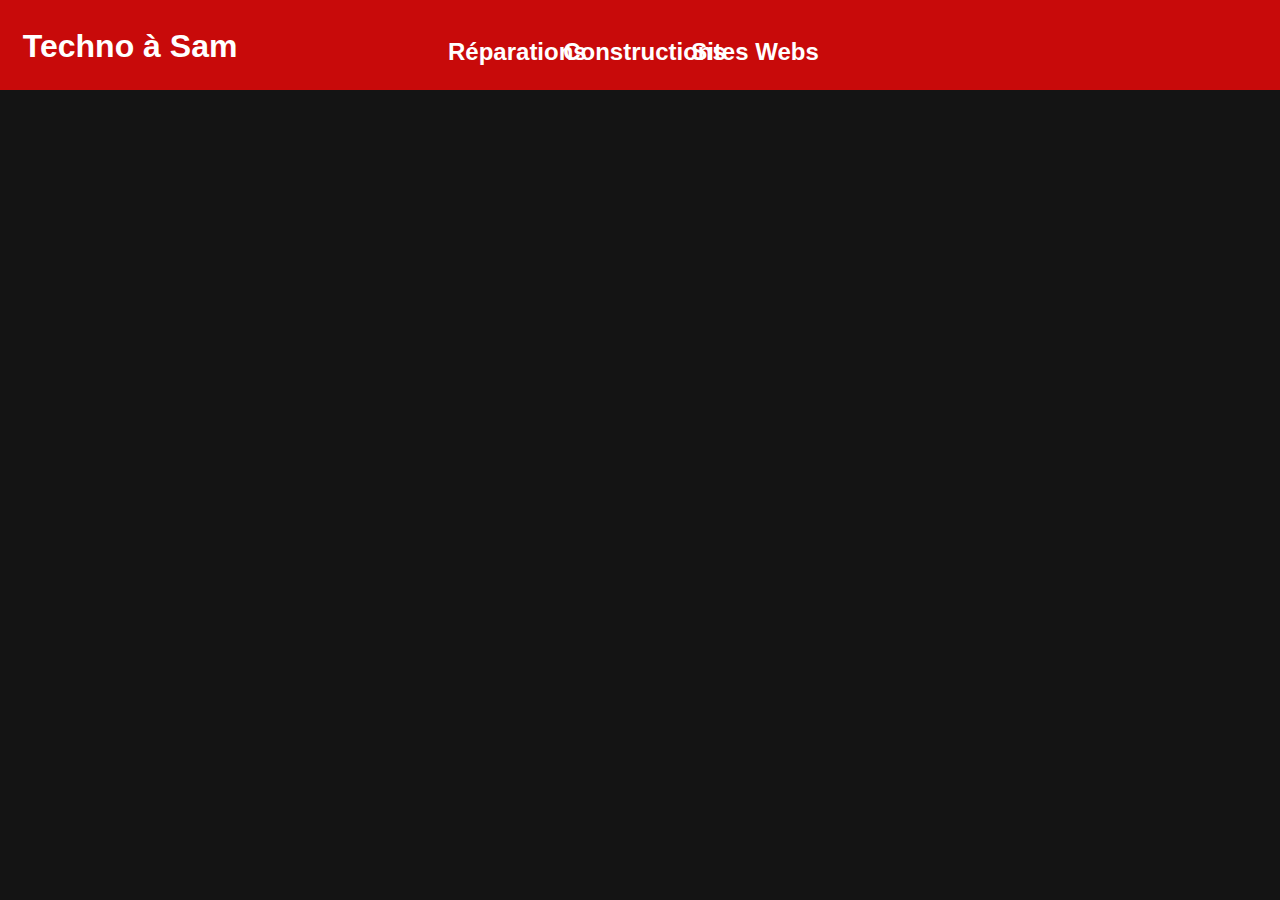
==== builds.html @ c414cb3e "Add files via upload" ====
<!DOCTYPE html>
    <html>
        <head>
            <title>
                Techno à Sam
            </title>

            <meta charset="UTF-8">
            <link rel="stylesheet" href="styles.css">

        </head>

        <body>
            <div class="top_rectangle">

                <h1 style="margin: 10px;" class="title">
                    <a href="index.html">Techno à Sam</a>
                </h1>

                <nav class="menu">

                    <a href="reparations.html" class="repairs"> <h2> Réparations </h2> </a>
                    <a href="builds.html" class="builds"> <h2> Constructions </h2> </a>
                    <a href="websites.html" class="web"> <h2> Sites Webs </h2> </a>
                    
                </nav>

            </div>

            <div>
                


            </div>

        </body>

    </html>
---- styles.css ----
html, body {
    background-color: rgb(20,20,20);
    color: rgb(200,200,200);
    margin: 0;
    padding: 0;
    font-family: Arial, Verdana, Sans-serif;
}

.top_rectangle {
    width: 100vw;
    height: 10vh;
    background-color: rgb(200, 10, 10);
    margin: 0;
}

a {
    color: white;
    text-decoration: none
}

.title {
    position: absolute;
    left: 1vw;
    top: 2vh
}

.title2 {
    position: absolute;
    left: 1.5vw;
    top: 10vh;
}





.repairs {
    position: absolute;
    left: 35vw;
    top: 2vh;
}

.builds {
    position: absolute;
    left: 44vw;
    top: 2vh;
}

.web {
    position: absolute;
    left: 54vw;
    top: 2vh;

}
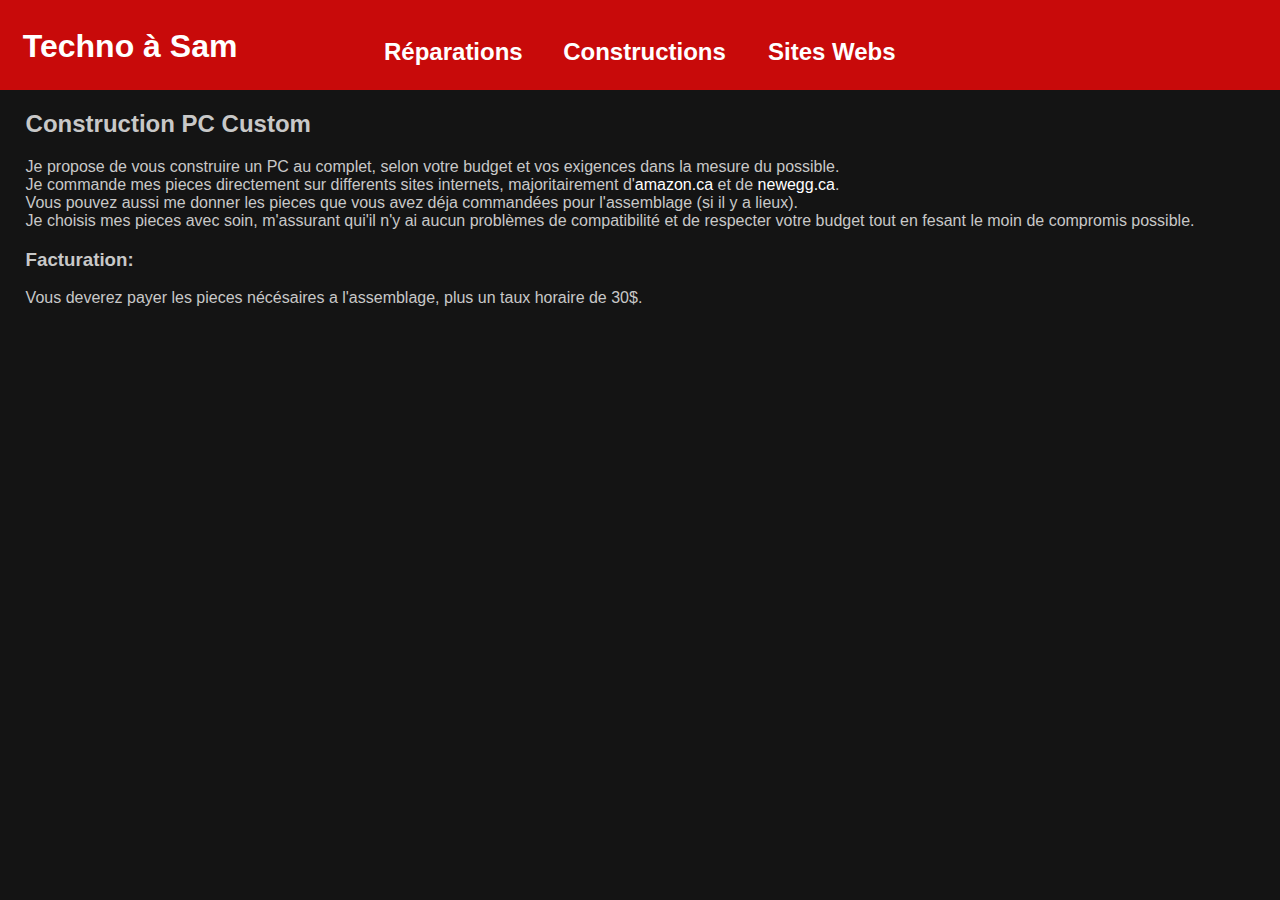
==== commit 75bc7aab: "Add files via upload" ====
--- a/builds.html
+++ b/builds.html
@@ -27,9 +27,26 @@
 
             </div>
 
-            <div>
+            <div class="body">
                 
+                <h2> Construction PC Custom </h2>
 
+                <p>
+                    
+                    Je propose de vous construire un PC au complet, selon votre budget et vos exigences dans la mesure du possible.<br>
+                    Je commande mes pieces directement sur differents sites internets, majoritairement d'<a href="https://amazon.ca">amazon.ca</a> et de <a href="https://newegg.ca">newegg.ca</a>.<br>
+                    Vous pouvez aussi me donner les pieces que vous avez déja commandées pour l'assemblage (si il y a lieux). <br>
+                    Je choisis mes pieces avec soin, m'assurant qui'il n'y ai aucun problèmes de compatibilité et de respecter votre budget tout en fesant le moin de compromis possible.
+                    
+                    <h3>
+                        Facturation:
+                    </h3>
+
+                    Vous deverez payer les pieces nécésaires a l'assemblage, plus un taux horaire de 30$.<br>
+
+                    
+
+                </p>
 
             </div>
 
--- a/styles.css
+++ b/styles.css
@@ -31,12 +31,9 @@
 }
 
 
-
-
-
 .repairs {
     position: absolute;
-    left: 35vw;
+    left: 30vw;
     top: 2vh;
 }
 
@@ -48,7 +45,16 @@
 
 .web {
     position: absolute;
-    left: 54vw;
+    left: 60vw;
     top: 2vh;
 
+}
+
+.body {
+    position: absolute;
+    left: 2vw;
+}
+
+.linode {
+    color: green;
 }